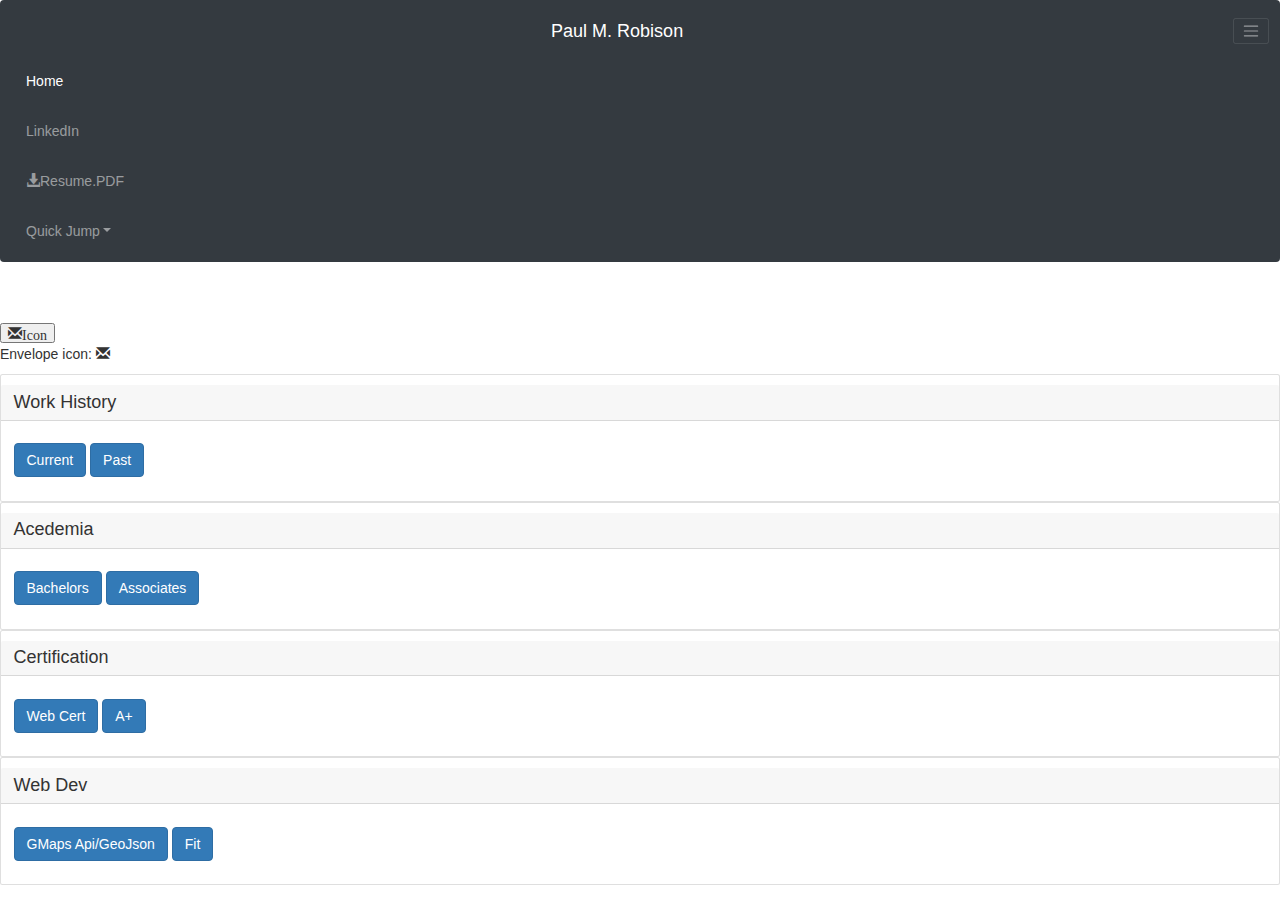
==== index.html @ 9372aa09 "first update" ====
<!DOCTYPE html>
<html lang="en">

<!--HEAD-->

<head>
	<meta charset="UTF-8">
	<title>X.0|Resume|Robison</title>
	<link rel="stylesheet" href="style.css">
		<!--CSS-->
      <link rel= "stylesheet" href="./bsstyle.css">
      <!--
			<link rel="stylesheet" href="https://maxcdn.bootstrapcdn.com/bootstrap/4.0.0-beta/css/bootstrap.min.css" integrity="sha384-/Y6pD6FV/Vv2HJnA6t+vslU6fwYXjCFtcEpHbNJ0lyAFsXTsjBbfaDjzALeQsN6M" crossorigin="anonymous">-->
		<!--Java Script	
			<script src="https://maxcdn.bootstrapcdn.com/bootstrap/4.0.0-beta/js/bootstrap.min.js" integrity="sha384-h0AbiXch4ZDo7tp9hKZ4TsHbi047NrKGLO3SEJAg45jXxnGIfYzk4Si90RDIqNm1" crossorigin="anonymous"></script>-->
	
		<!--Java Script-->
			<script src="https://code.jquery.com/jquery-3.2.1.slim.min.js"></script>
		<!--Nav Bar Java Script-->
			<script src="https://cdnjs.cloudflare.com/ajax/libs/popper.js/1.11.0/umd/popper.min.js" integrity="sha384-b/U6ypiBEHpOf/4+1nzFpr53nxSS+GLCkfwBdFNTxtclqqenISfwAzpKaMNFNmj4" crossorigin="anonymous"></script>
		<!--Icon JS-->
		<script src="https://maxcdn.bootstrapcdn.com/bootstrap/4.0.0-beta/js/bootstrap.min.js"></script>
    <link rel="stylesheet" href="https://maxcdn.bootstrapcdn.com/bootstrap/3.3.7/css/bootstrap.min.css"><!--// links to icons!!!!-->
</head>

<!--BODY-->

<body>
	<!--Title-->
	<nav class="navbar navbar-dark bg-dark fixed-top">
      	<a class="navbar-brand" href="#">Paul M. Robison</a>
		<!--Add this to  change button to pic
			<a class="navbar-brand" href="#">
    		<img src="insert pic link" width="30" height="30" class="d-inline-block align-top" alt="">
    		Paul M. Robison	
  			</a>-->
     	<button class="navbar-toggler collapsed" type="button" 			
     		data-toggle="collapse" data-target="#navbarsExample01"
     		aria-controls="navbarsExample01" aria-expanded="false" aria-label="Toggle navigation">
        	<span class="navbar-toggler-icon"></span>
      	</button>

      <div class="navbar-collapse collapse" id="navbarsExample01" style="">
        <ul class="navbar-nav mr-auto">
          <li class="nav-item active">
            <a class="nav-link" href="#">Home <span class="sr-only" >(current)</span></a>
          </li>
          <li class="nav-item">
            <a class="nav-link" href="#">LinkedIn</a>
          </li>
          <li class="nav-item">
            <a class="nav-link" download href="Paul M.pdf" >  <span class="glyphicon glyphicon-download-alt"></span>Resume.PDF</a>
          </li>
          <li class="nav-item dropdown">
            <a class="nav-link dropdown-toggle" href="http://example.com" id="dropdown01" data-toggle="dropdown" aria-haspopup="true" aria-expanded="false">Quick Jump</a>
            <div class="dropdown-menu" aria-labelledby="dropdown01">
              <a class="dropdown-item" href="#">Work History</a>
              <a class="dropdown-item" href="#">Certifications</a>
              <a class="dropdown-item" href="#Web">Web Dev</a>
              <a class="dropdown-item" href="#">Education</a>
            </div>
          </li>
        </ul>
        <!--Search Bar- Not sure how to use this, will keep until I can use this to search
        <form class="form-inline my-2 my-md-0">
          <input class="form-control" type="text" placeholder="Search" aria-label="Search">
        </form>-->
      </div>
    </nav>
	<br>
	<br>


<button class="glyphicon glyphicon-envelope" aria-hidden="true" >Icon</button>
<p>Envelope icon: <span class="glyphicon glyphicon-envelope"></span></p> 

	<!--Work History 1 and 2-->




<div class="card">
  <h4 class="card-header">Work History</h4>
  <div class="card-body">
    <h4 class="card-title"></h4>
    <p class="card-text"></p> 
    <p>
  <a class="btn btn-primary" data-toggle="collapse" href="#multiCollapseExample1" aria-expanded="false" aria-controls="multiCollapseExample1">Current</a>
  <button class="btn btn-primary" type="button" data-toggle="collapse" data-target="#multiCollapseExample2" aria-expanded="false" aria-controls="multiCollapseExample1">Past</button>
  <!--Could make this button expand all elements
  <button class="btn btn-primary" type="button" data-toggle="collapse" data-target=".multi-collapse" aria-expanded="false" aria-controls="multiCollapseExample1 multiCollapseExample2">Full History</button>-->
</p>
<div class="row">
  <div class="col">
    <div class="collapse multi-collapse" id="multiCollapseExample1">
      <div class="card card-body">
        YPrime - SEP 2015 - Current
		<br>
        <strong>Project Manager</strong>
		<br>
		<br>
		<strong>Team Abilities</strong>
		<br>
		<br>
			<ul>
				<li>Collaborating with multiple build teams, remote and local, to manage projects on time and under budget.</li> 
			
				<li>Comfortable talking about coding logic with development from IRT to DT integrations.</li> 
				
				<li>Able to work with SE for validation team to understand workflow, assess risk and manage blockers.</li> 
			
				<li>Ability to work in waterfall, agile and hybrid models to best fit the build and teams needs.</li> 
			</ul>		
		<br>
		<strong>Technical Abilities</strong>
		<br>
			<ul>
				<li>Ability to write and implement technical documents that can be used to develop integration and transfer calls.</li>

				<li>Comfortable working across all environment to provide a full integration for the protocols needs.</li> 
			
				<li>Knowledge in Rave, Medidata, Merge, Trial Master, Depot Vendor Transfers, CTMS, PMD and Reconciliation Files.</li>
				
				<li>Comfortable decoding xml and flat files, working with sftp, configs, sql and remote desktops.</li>

				<li>Troubleshoot integrations and forecast problem areas during the build process that may cause pain points after go live.</li>
			</ul>		
		<br>
		<strong>IRT Abilities</strong>
		<br>
			<ul>
				<li>Ability to build Double Blind, Single Blind, Open Label IRT systems based on protocol specifications.</li> 
			
				<li>Comfortable working with Cohort, Stratification, Dose Management, Multiple Treatment Arms, Weight Based Dosing, Titration, Unblinding, Extension, Backfilling, Satellite sites along with complex dosing and visit workflows to meet the protocols needs.</li>
			
				<li>Manage big scale change orders including scoping in new drug types, visit schedules, cohort management, removal of treatment arms, inefficient workflows to keep systems relevant and aligned to  amendments to protocols.</li>
			</ul>
		
		<br>
		<strong>PM Abilities</strong>
		<br>

			<ul>
				<li>Set processes that manage  and maintain multiple projects.</li> 
				 
				<li>Keeping critical items forward while allowing low level items to process in an organic workflow.</li>
				
				<li>Cofortable working in Excel, Word, Visio, Sharepoint and off market cloud based technologies.</li>
				
				<li>Monitor build hours again project budget.</li>
				  
				<li>Ability to see possible risks before they happen to prevent loss and put product to market on time and under budget.</li> 
			</ul>
		<br>
		<strong>Company Assets</strong>
		
		<br>
			<ul>
				<li>Desire to streamline inefficent workflows, manage change and ultimatley save cost.</li>
				
				<li>Willingness to hit critical deadlines. </li>
			
      </div>
    </div>
  </div>
  <div class="col">
    <div class="collapse multi-collapse" id="multiCollapseExample2">
	<div class="card card-body">
		Middle Creek High School - 
	</div>


    			</div>
	  		</div>
		</div>
  	</div>
</div>




<!--Academia 3 and 4-->






<div class="card">
  <h4 class="card-header">Acedemia</h4>
  <div class="card-body">
    <h4 class="card-title"></h4>
    <p class="card-text"></p> 
    <p>
  <a class="btn btn-primary" data-toggle="collapse" href="#multiCollapseExample3" aria-expanded="false" aria-controls="multiCollapseExample3">Bachelors</a>
  <button class="btn btn-primary" type="button" data-toggle="collapse" data-target="#multiCollapseExample4" aria-expanded="false" aria-controls="multiCollapseExample4">Associates</button>
  <!--Could make this button expand all elements
  <button class="btn btn-primary" type="button" data-toggle="collapse" data-target=".multi-collapse" aria-expanded="false" aria-controls="multiCollapseExample1 multiCollapseExample2">Full History</button>-->
</p>
<div class="row">
  <div class="col">
    <div class="collapse multi-collapse" id="multiCollapseExample3">
      <div class="card card-body">
        Bachlores
      </div>
    </div>
</div>
  <div class="col">
    <div class="collapse multi-collapse" id="multiCollapseExample4">
	<div class="card card-body">
		Associates
	</div>


    			</div>
	  		</div>
		</div>
  	</div>
</div>




<!--Certification 5 and 6-->




<div class="card">
  <h4 class="card-header">Certification</h4>
  <div class="card-body">
    <h4 class="card-title"></h4>
    <p class="card-text"></p> 
    <p>
  <a class="btn btn-primary" data-toggle="collapse" href="#multiCollapseExample5" aria-expanded="false" aria-controls="multiCollapseExample5">Web Cert</a>
  <button class="btn btn-primary" type="button" data-toggle="collapse" data-target="#multiCollapseExample6" aria-expanded="false" aria-controls="multiCollapseExample6">A+</button>
  <!--Could make this button expand all elements
  <button class="btn btn-primary" type="button" data-toggle="collapse" data-target=".multi-collapse" aria-expanded="false" aria-controls="multiCollapseExample1 multiCollapseExample2">Full History</button>-->
</p>
<div class="row">
  <div class="col">
    <div class="collapse multi-collapse" id="multiCollapseExample5">
      <div class="card card-body">
        Web Cert
      </div>
    </div>
</div>
  <div class="col">
    <div class="collapse multi-collapse" id="multiCollapseExample6">
	<div class="card card-body">
		A+
	</div>


    			</div>
	  		</div>
		</div>
  	</div>
</div>

<!--Web Dev 7 and 8-->

<div class ="card" id="Web">
  <h4 class="card-header">Web Dev</h4>
  <div class="card-body">
    <h4 class="card-title"></h4>
    <p class="card-text"></p> 
    <p>
  <a class="btn btn-primary" data-toggle="collapse" href="#multiCollapseExample7" aria-expanded="false" aria-controls="multiCollapseExample7">GMaps Api/GeoJson</a>
  <button class="btn btn-primary" type="button" data-toggle="collapse" data-target="#multiCollapseExample8" aria-expanded="false" aria-controls="multiCollapseExample8">Fit</button>
  <!--Could make this button expand all elements
  <button class="btn btn-primary" type="button" data-toggle="collapse" data-target=".multi-collapse" aria-expanded="false" aria-controls="multiCollapseExample1 multiCollapseExample2">Full History</button>-->
</p>
<div class="row">
  <div class="col">
    <div class="collapse multi-collapse" id="multiCollapseExample7">
      <div class="card card-body">
        GMaps Api/GeoJson
		<a href="https://www.google.com">
        <img src="PMRLogo.png">
    </a>
      </div>
    </div>
</div>
  <div class="col">
    <div class="collapse multi-collapse" id="multiCollapseExample8">
	<div class="card card-body">
		Fit
	</div>


    			</div>
	  		</div>
		</div>
  	</div>
</div>



    <script src="popper.js"></script>
    <script src="https://maxcdn.bootstrapcdn.com/bootstrap/4.0.0-beta/js/bootstrap.min.js"></script>
</body>
</html>
---- style.css ----
@font-face {
	font-family: 'Resume';
	src: url('FileName.eot');
	src: url('FileName.eot?#iefix') format('embedded-opentype'),
		 url('FileName.woff') format('woff'),
		 url('FileName.ttf') format('truetype'),
		 url('FileName.svg#Resume') format('svg');
	font-style: normal;
	font-weight: normal;
}
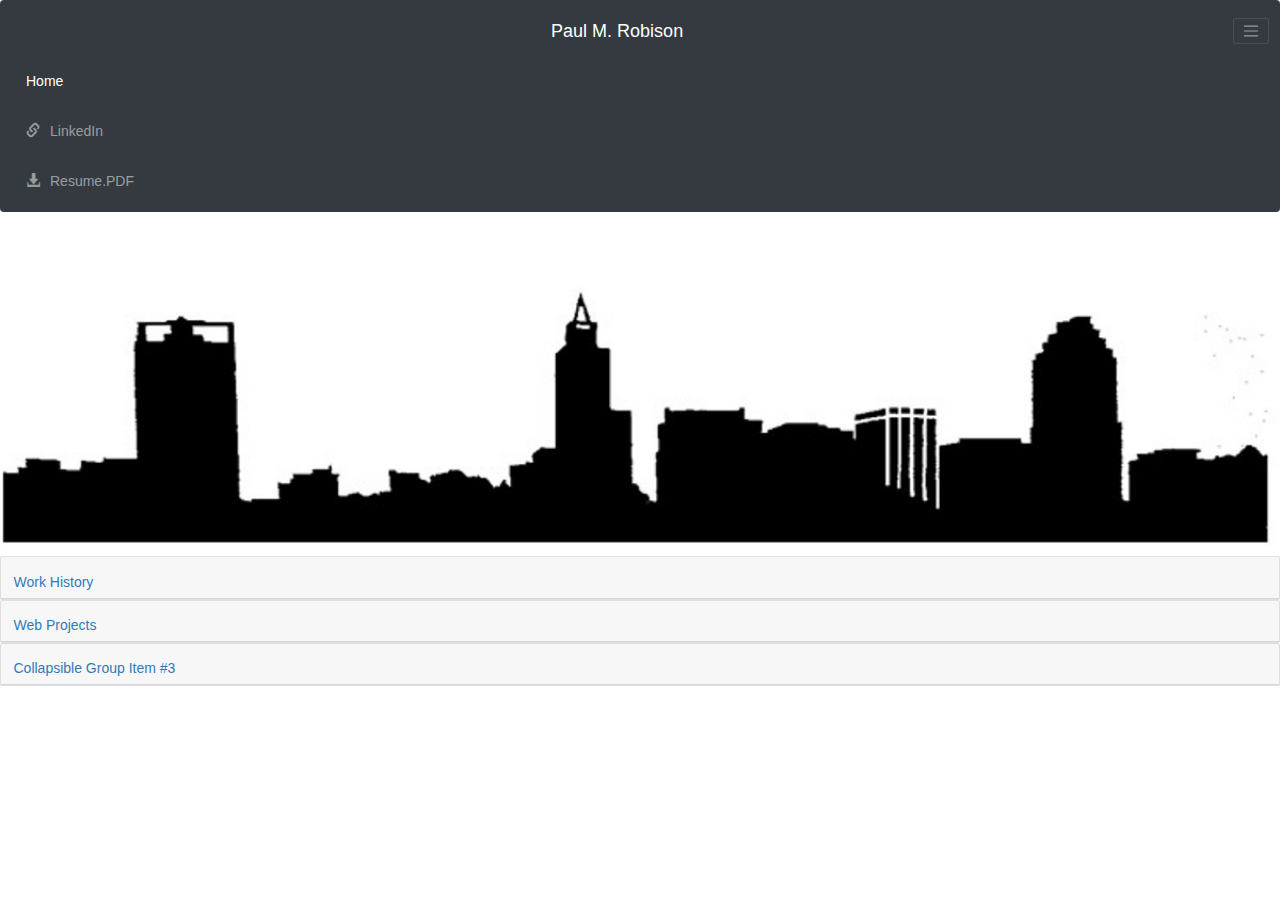
==== commit 665a9e8d: "add stuff" ====
--- a/index.html
+++ b/index.html
@@ -46,12 +46,12 @@
             <a class="nav-link" href="#">Home <span class="sr-only" >(current)</span></a>
           </li>
           <li class="nav-item">
-            <a class="nav-link" href="#">LinkedIn</a>
+            <a class="nav-link" href="https://www.linkedin.com/in/paul-robison-316a3a7b">  <span class="glyphicon glyphicon-link" style="margin-right:10px;"></span>LinkedIn</a>
           </li>
           <li class="nav-item">
-            <a class="nav-link" download href="Paul M.pdf" >  <span class="glyphicon glyphicon-download-alt"></span>Resume.PDF</a>
+            <a class="nav-link" download href="Paul M.pdf" >  <span class="glyphicon glyphicon-download-alt" style="margin-right:10px;"></span>Resume.PDF</a>
           </li>
-          <li class="nav-item dropdown">
+          <!--<li class="nav-item dropdown">
             <a class="nav-link dropdown-toggle" href="http://example.com" id="dropdown01" data-toggle="dropdown" aria-haspopup="true" aria-expanded="false">Quick Jump</a>
             <div class="dropdown-menu" aria-labelledby="dropdown01">
               <a class="dropdown-item" href="#">Work History</a>
@@ -59,7 +59,7 @@
               <a class="dropdown-item" href="#Web">Web Dev</a>
               <a class="dropdown-item" href="#">Education</a>
             </div>
-          </li>
+          </li>-->
         </ul>
         <!--Search Bar- Not sure how to use this, will keep until I can use this to search
         <form class="form-inline my-2 my-md-0">
@@ -71,30 +71,28 @@
 	<br>
 
 
-<button class="glyphicon glyphicon-envelope" aria-hidden="true" >Icon</button>
-<p>Envelope icon: <span class="glyphicon glyphicon-envelope"></span></p> 
-
 	<!--Work History 1 and 2-->
 
 
 
 
-<div class="card">
+<!-- <div class="card">
   <h4 class="card-header">Work History</h4>
   <div class="card-body">
     <h4 class="card-title"></h4>
     <p class="card-text"></p> 
     <p>
+
   <a class="btn btn-primary" data-toggle="collapse" href="#multiCollapseExample1" aria-expanded="false" aria-controls="multiCollapseExample1">Current</a>
-  <button class="btn btn-primary" type="button" data-toggle="collapse" data-target="#multiCollapseExample2" aria-expanded="false" aria-controls="multiCollapseExample1">Past</button>
+  <button class="btn btn-primary" type="button" data-toggle="collapse" data-target="#multiCollapseExample2" aria-expanded="false" aria-controls="multiCollapseExample1">Past</button> -->
   <!--Could make this button expand all elements
   <button class="btn btn-primary" type="button" data-toggle="collapse" data-target=".multi-collapse" aria-expanded="false" aria-controls="multiCollapseExample1 multiCollapseExample2">Full History</button>-->
-</p>
+<!-- </p>
 <div class="row">
   <div class="col">
     <div class="collapse multi-collapse" id="multiCollapseExample1">
       <div class="card card-body">
-        YPrime - SEP 2015 - Current
+        YPrime - SEP 2015 - Current 
 		<br>
         <strong>Project Manager</strong>
 		<br>
@@ -175,7 +173,7 @@
 		</div>
   	</div>
 </div>
-
+ -->
 
 
 
@@ -186,17 +184,17 @@
 
 
 
-<div class="card">
+<!-- <div class="card">
   <h4 class="card-header">Acedemia</h4>
   <div class="card-body">
     <h4 class="card-title"></h4>
     <p class="card-text"></p> 
     <p>
   <a class="btn btn-primary" data-toggle="collapse" href="#multiCollapseExample3" aria-expanded="false" aria-controls="multiCollapseExample3">Bachelors</a>
-  <button class="btn btn-primary" type="button" data-toggle="collapse" data-target="#multiCollapseExample4" aria-expanded="false" aria-controls="multiCollapseExample4">Associates</button>
+  <button class="btn btn-primary" type="button" data-toggle="collapse" data-target="#multiCollapseExample4" aria-expanded="false" aria-controls="multiCollapseExample4">Associates</button> -->
   <!--Could make this button expand all elements
   <button class="btn btn-primary" type="button" data-toggle="collapse" data-target=".multi-collapse" aria-expanded="false" aria-controls="multiCollapseExample1 multiCollapseExample2">Full History</button>-->
-</p>
+<!-- </p>
 <div class="row">
   <div class="col">
     <div class="collapse multi-collapse" id="multiCollapseExample3">
@@ -217,7 +215,7 @@
 		</div>
   	</div>
 </div>
-
+ -->
 
 
 
@@ -226,17 +224,17 @@
 
 
 
-<div class="card">
+<!-- <div class="card">
   <h4 class="card-header">Certification</h4>
   <div class="card-body">
     <h4 class="card-title"></h4>
     <p class="card-text"></p> 
     <p>
   <a class="btn btn-primary" data-toggle="collapse" href="#multiCollapseExample5" aria-expanded="false" aria-controls="multiCollapseExample5">Web Cert</a>
-  <button class="btn btn-primary" type="button" data-toggle="collapse" data-target="#multiCollapseExample6" aria-expanded="false" aria-controls="multiCollapseExample6">A+</button>
+  <button class="btn btn-primary" type="button" data-toggle="collapse" data-target="#multiCollapseExample6" aria-expanded="false" aria-controls="multiCollapseExample6">A+</button> -->
   <!--Could make this button expand all elements
   <button class="btn btn-primary" type="button" data-toggle="collapse" data-target=".multi-collapse" aria-expanded="false" aria-controls="multiCollapseExample1 multiCollapseExample2">Full History</button>-->
-</p>
+<!-- </p>
 <div class="row">
   <div class="col">
     <div class="collapse multi-collapse" id="multiCollapseExample5">
@@ -257,20 +255,20 @@
 		</div>
   	</div>
 </div>
-
+ -->
 <!--Web Dev 7 and 8-->
 
-<div class ="card" id="Web">
+<!-- <div class ="card" id="Web">
   <h4 class="card-header">Web Dev</h4>
   <div class="card-body">
     <h4 class="card-title"></h4>
     <p class="card-text"></p> 
     <p>
   <a class="btn btn-primary" data-toggle="collapse" href="#multiCollapseExample7" aria-expanded="false" aria-controls="multiCollapseExample7">GMaps Api/GeoJson</a>
-  <button class="btn btn-primary" type="button" data-toggle="collapse" data-target="#multiCollapseExample8" aria-expanded="false" aria-controls="multiCollapseExample8">Fit</button>
+  <button class="btn btn-primary" type="button" data-toggle="collapse" data-target="#multiCollapseExample8" aria-expanded="false" aria-controls="multiCollapseExample8">Fit</button> -->
   <!--Could make this button expand all elements
   <button class="btn btn-primary" type="button" data-toggle="collapse" data-target=".multi-collapse" aria-expanded="false" aria-controls="multiCollapseExample1 multiCollapseExample2">Full History</button>-->
-</p>
+<!-- </p>
 <div class="row">
   <div class="col">
     <div class="collapse multi-collapse" id="multiCollapseExample7">
@@ -294,10 +292,157 @@
 		</div>
   	</div>
 </div>
+--> 
+
+<p><img src="raleighcity.jpg" height="100%" width="100%"></p>
+
+<!--ACCORDIAN COLLAPSE-->
+
+
+<div id="accordion" role="tablist">
+  <div class="card">
+    <div class="card-header" role="tab" id="headingOne">
+      <h5 class="mb-0">
+        <a data-toggle="collapse" href="#collapseOne" aria-expanded="true" aria-controls="collapseOne">
+          Work History
+        </a>
+      </h5>
+    </div>
+
+    <div id="collapseOne" class="collapse" role="tabpanel" aria-labelledby="headingOne" data-parent="#accordion">
+      <div class="card-body">
+        YPrime - SEP 2015 - Current
+    <br>
+        <strong>Project Manager</strong>
+    <br>
+    <br>
+    <strong>Team Abilities</strong>
+    <br>
+    <br>
+      <ul>
+        <li>Collaborating with multiple build teams, remote and local, to manage projects on time and under budget.</li> 
+      
+        <li>Comfortable talking about coding logic with development from IRT to DT integrations.</li> 
+        
+        <li>Able to work with SE for validation team to understand workflow, assess risk and manage blockers.</li> 
+      
+        <li>Ability to work in waterfall, agile and hybrid models to best fit the build and teams needs.</li> 
+      </ul>   
+    <br>
+    <strong>Technical Abilities</strong>
+    <br>
+      <ul>
+        <li>Ability to write and implement technical documents that can be used to develop integration and transfer calls.</li>
+
+        <li>Comfortable working across all environment to provide a full integration for the protocols needs.</li> 
+      
+        <li>Knowledge in Rave, Medidata, Merge, Trial Master, Depot Vendor Transfers, CTMS, PMD and Reconciliation Files.</li>
+        
+        <li>Comfortable decoding xml and flat files, working with sftp, configs, sql and remote desktops.</li>
+
+        <li>Troubleshoot integrations and forecast problem areas during the build process that may cause pain points after go live.</li>
+      </ul>   
+    <br>
+    <strong>IRT Abilities</strong>
+    <br>
+      <ul>
+        <li>Ability to build Double Blind, Single Blind, Open Label IRT systems based on protocol specifications.</li> 
+      
+        <li>Comfortable working with Cohort, Stratification, Dose Management, Multiple Treatment Arms, Weight Based Dosing, Titration, Unblinding, Extension, Backfilling, Satellite sites along with complex dosing and visit workflows to meet the protocols needs.</li>
+      
+        <li>Manage big scale change orders including scoping in new drug types, visit schedules, cohort management, removal of treatment arms, inefficient workflows to keep systems relevant and aligned to  amendments to protocols.</li>
+      </ul>
+    
+    <br>
+    <strong>PM Abilities</strong>
+    <br>
+
+      <ul>
+        <li>Set processes that manage  and maintain multiple projects.</li> 
+         
+        <li>Keeping critical items forward while allowing low level items to process in an organic workflow.</li>
+        
+        <li>Cofortable working in Excel, Word, Visio, Sharepoint and off market cloud based technologies.</li>
+        
+        <li>Monitor build hours again project budget.</li>
+          
+        <li>Ability to see possible risks before they happen to prevent loss and put product to market on time and under budget.</li> 
+      </ul>
+    <br>
+    <strong>Company Assets</strong>
+    
+    <br>
+      <ul>
+        <li>Desire to streamline inefficent workflows, manage change and ultimatley save cost.</li>
+        
+        <li>Willingness to hit critical deadlines. </li>
+      </div>
+    </div>
+  </div>
+  <div class="card">
+    <div class="card-header" role="tab" id="headingTwo">
+      <h5 class="mb-0">
+        <a class="collapsed" data-toggle="collapse" href="#collapseTwo" aria-expanded="false" aria-controls="collapseTwo">
+          Web Projects
+        </a>
+      </h5>
+    </div>
+    <div id="collapseTwo" class="collapse" role="tabpanel" aria-labelledby="headingTwo" data-parent="#accordion">
+      
+<!--CARD EXAMPLE-->
+      <div class="card-body">
+        <div class="card" style="width: 20rem;">
+            <img class="card-img-top" src="gear.jpg" alt="Gear Image">
+              <div class="card-body">
+                  <h4 class="card-title">Clock</h4>
+                  <p class="card-text">Clock built using vanilla java script</p>
+                  <a href="clock.html" class="btn btn-primary">Clock</a>
+              </div>
+        </div>
+      </div>
+<!--CARD EXAMPLE END-->
+
+      <div class="card-body">
+        <div class="card" style="width: 20rem;">
+            <img class="card-img-top" src="#" alt="Map Image">
+              <div class="card-body">
+                  <h4 class="card-title">GMaps/GeoJson</h4>
+                  <p class="card-text">Google Maps API with GeoJson Overlay</p>
+                  <a href="#" class="btn btn-primary">Bucket List</a>
+              </div>
+        </div>
+      </div>
+
+
+
+
+
+    </div>
+  </div>
+
+  
+  <div class="card">
+    <div class="card-header" role="tab" id="headingThree">
+      <h5 class="mb-0">
+        <a class="collapsed" data-toggle="collapse" href="#collapseThree" aria-expanded="false" aria-controls="collapseThree">
+          Collapsible Group Item #3
+        </a>
+      </h5>
+    </div>
+    <div id="collapseThree" class="collapse" role="tabpanel" aria-labelledby="headingThree" data-parent="#accordion">
+      <div class="card-body">
+        Anim pariatur cliche reprehenderit, enim eiusmod high life accusamus terry richardson ad squid. 3 wolf moon officia aute, non cupidatat skateboard dolor brunch. Food truck quinoa nesciunt laborum eiusmod. Brunch 3 wolf moon tempor, sunt aliqua put a bird on it squid single-origin coffee nulla assumenda shoreditch et. Nihil anim keffiyeh helvetica, craft beer labore wes anderson cred nesciunt sapiente ea proident. Ad vegan excepteur butcher vice lomo. Leggings occaecat craft beer farm-to-table, raw denim aesthetic synth nesciunt you probably haven't heard of them accusamus labore sustainable VHS.
+      </div>
+    </div>
+  </div>
+</div>
+
 
 
 
     <script src="popper.js"></script>
     <script src="https://maxcdn.bootstrapcdn.com/bootstrap/4.0.0-beta/js/bootstrap.min.js"></script>
 </body>
-</html>+</html>
+<!--   QR CODE EMBED
+//<img src='https://chart.googleapis.com/chart?cht=qr&chl=https%3A%2F%2Fpaulmrobison.github.io%2Fresume%2F%23Web&chs=180x180&choe=UTF-8&chld=L|2' rel='nofollow' alt='qr code'><a href='http://www.qrcode-generator.de' border='0' style='cursor:default'  rel='nofollow'></a>-->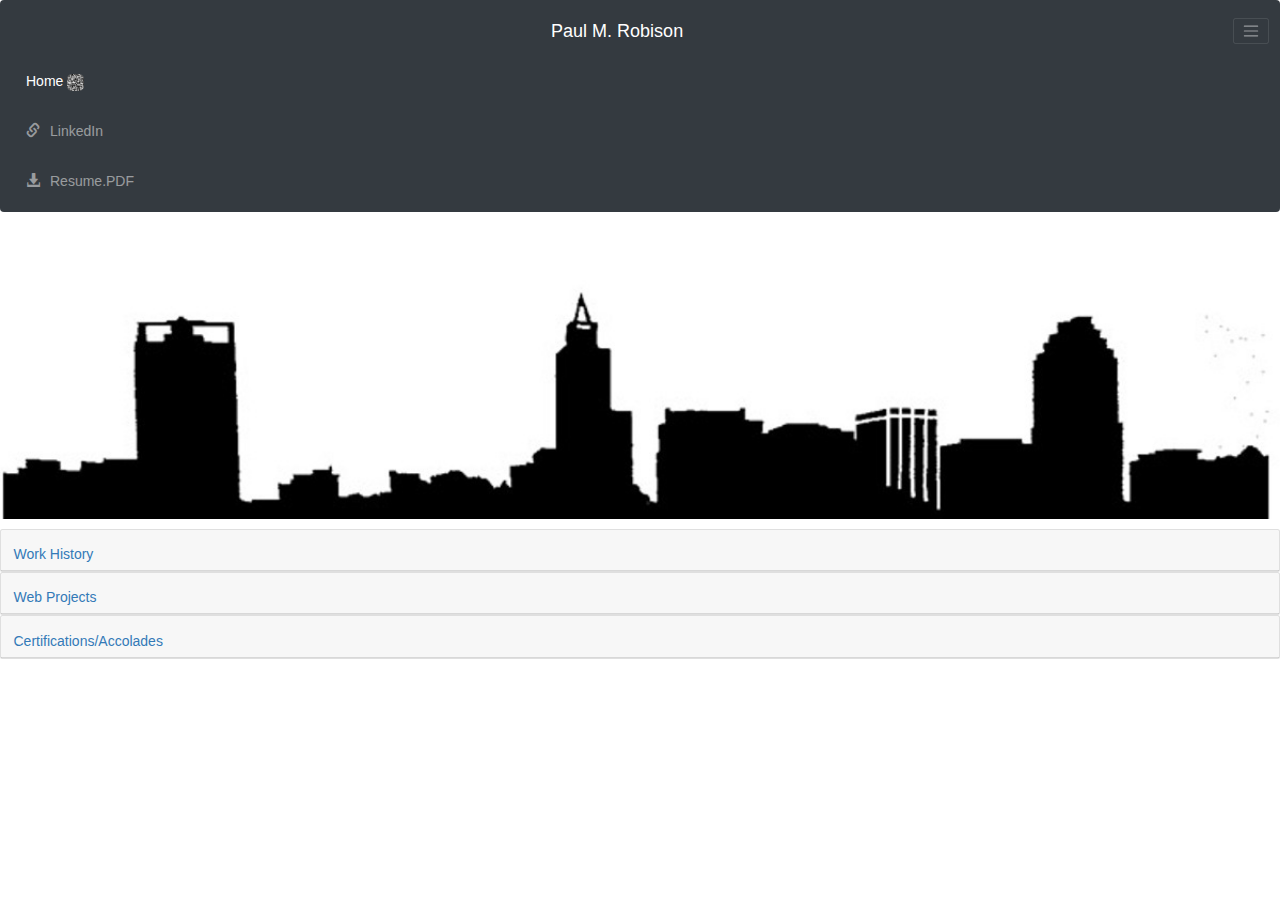
==== commit cd60f38e: "QR Code, update skyline" ====
--- a/index.html
+++ b/index.html
@@ -40,10 +40,19 @@
         	<span class="navbar-toggler-icon"></span>
       	</button>
 
+      
+
       <div class="navbar-collapse collapse" id="navbarsExample01" style="">
         <ul class="navbar-nav mr-auto">
           <li class="nav-item active">
-            <a class="nav-link" href="#">Home <span class="sr-only" >(current)</span></a>
+
+            <a class="nav-link" href="#">Home <span class="sr-only" >(current)</span><img id="QR" src= "gitqr.png" height="5%" width="5%"></a>
+            <div id="myModal" class ="modal">
+              <span class = "close" style="color: white";
+              onclick="document.getElementById('myModal').style.display='none'">x</span>
+              <img class="modal-content" id="img01"
+              <div id="share my resume with QR Code"</div>
+              </div>
           </li>
           <li class="nav-item">
             <a class="nav-link" href="https://www.linkedin.com/in/paul-robison-316a3a7b">  <span class="glyphicon glyphicon-link" style="margin-right:10px;"></span>LinkedIn</a>
@@ -293,8 +302,8 @@
   	</div>
 </div>
 --> 
-
-<p><img src="raleighcity.jpg" height="100%" width="100%"></p>
+<div style="height": 40px; "width" 100%;>
+<p><img class="imgindex"src="raleighcity.png" height="100%" width="100%"></p>
 
 <!--ACCORDIAN COLLAPSE-->
 
@@ -404,11 +413,11 @@
 
       <div class="card-body">
         <div class="card" style="width: 20rem;">
-            <img class="card-img-top" src="#" alt="Map Image">
+            <img class="card-img-top" src="" alt="Map Image">
               <div class="card-body">
                   <h4 class="card-title">GMaps/GeoJson</h4>
                   <p class="card-text">Google Maps API with GeoJson Overlay</p>
-                  <a href="#" class="btn btn-primary">Bucket List</a>
+                  <a href=" BucketList.html" class="btn btn-primary">Bucket List</a>
               </div>
         </div>
       </div>
@@ -425,13 +434,15 @@
     <div class="card-header" role="tab" id="headingThree">
       <h5 class="mb-0">
         <a class="collapsed" data-toggle="collapse" href="#collapseThree" aria-expanded="false" aria-controls="collapseThree">
-          Collapsible Group Item #3
+          Certifications/Accolades
         </a>
       </h5>
     </div>
     <div id="collapseThree" class="collapse" role="tabpanel" aria-labelledby="headingThree" data-parent="#accordion">
       <div class="card-body">
-        Anim pariatur cliche reprehenderit, enim eiusmod high life accusamus terry richardson ad squid. 3 wolf moon officia aute, non cupidatat skateboard dolor brunch. Food truck quinoa nesciunt laborum eiusmod. Brunch 3 wolf moon tempor, sunt aliqua put a bird on it squid single-origin coffee nulla assumenda shoreditch et. Nihil anim keffiyeh helvetica, craft beer labore wes anderson cred nesciunt sapiente ea proident. Ad vegan excepteur butcher vice lomo. Leggings occaecat craft beer farm-to-table, raw denim aesthetic synth nesciunt you probably haven't heard of them accusamus labore sustainable VHS.
+        <p> <span class="glyphicon glyphicon-ok-circle" style="margin-right:10px;"></span>A+ Certification</p>
+        <p> <span class="glyphicon glyphicon-ok-circle" style="margin-right:10px;"></span>HTML Certificaton (Dec 2017)</p>
+        <p><span class="glyphicon glyphicon-ok-circle" style="margin-right:10px;"></span>Code Certification (Dec 2017)</p>
       </div>
     </div>
   </div>
@@ -441,8 +452,11 @@
 
 
     <script src="popper.js"></script>
+    <script src="QR.js"></script>
     <script src="https://maxcdn.bootstrapcdn.com/bootstrap/4.0.0-beta/js/bootstrap.min.js"></script>
 </body>
+
+
 </html>
 <!--   QR CODE EMBED
 //<img src='https://chart.googleapis.com/chart?cht=qr&chl=https%3A%2F%2Fpaulmrobison.github.io%2Fresume%2F%23Web&chs=180x180&choe=UTF-8&chld=L|2' rel='nofollow' alt='qr code'><a href='http://www.qrcode-generator.de' border='0' style='cursor:default'  rel='nofollow'></a>-->--- a/style.css
+++ b/style.css
@@ -7,4 +7,97 @@
 		 url('FileName.svg#Resume') format('svg');
 	font-style: normal;
 	font-weight: normal;
-}+}
+
+/*#imgindex{
+	display:block;
+	maring:auto;
+	width:50%;
+}
+*/
+/* Style the Image Used to Trigger the Modal */
+#QR {
+    border-radius: 5px;
+    cursor: pointer;
+    transition: 0.3s;
+}
+
+#myImg:hover {opacity: 0.7;}
+
+/* The Modal (background) */
+.modal {
+    display: none; /* Hidden by default */
+    position: fixed; /* Stay in place */
+    z-index: 1; /* Sit on top */
+    padding-top: 10px; /* Location of the box */
+    left: 0;
+    top: 0;
+    width: auto; /* Full width */
+    height: auto; /* Full height */
+    overflow: auto; /* Enable scroll if needed */
+    background-color: rgb(0,0,0); /* Fallback color */
+    background-color: rgba(0,0,0,0.9); /* Black w/ opacity */
+}
+
+/* Modal Content (Image) */
+.modal-content {
+    margin: auto;
+    display: block;
+    width: 80%;
+    max-width: 300px;
+}
+
+/* Caption of Modal Image (Image Text) - Same Width as the Image */
+#caption {
+    margin: auto;
+    display: block;
+    width: 80%;
+    max-width: 700px;
+    text-align: center;
+    color: #ccc;
+    padding: 10px 0;
+    height: 10px;
+}
+
+/* Add Animation - Zoom in the Modal */
+.modal-content, #caption { 
+    -webkit-animation-name: zoom;
+    -webkit-animation-duration: 0.6s;
+    animation-name: zoom;
+    animation-duration: 0.6s;
+}
+
+@-webkit-keyframes zoom {
+    from {-webkit-transform:scale(0)} 
+    to {-webkit-transform:scale(1)}
+}
+
+@keyframes zoom {
+    from {transform:scale(0)} 
+    to {transform:scale(1)}
+}
+
+/* The Close Button */
+.close {
+    position: absolute;
+    top: 15px;
+    right: 35px;
+    color: #f1f1f1;
+    font-size: 40px;
+    font-weight: bold;
+    transition: 0.3s;
+}
+
+.close:hover,
+.close:focus {
+    color: #bbb;
+    text-decoration: none;
+    cursor: pointer;
+}
+
+/* 100% Image Width on Smaller Screens */
+@media only screen and (max-width: 700px){
+    .modal-content {
+        width: 100%;
+    }
+} 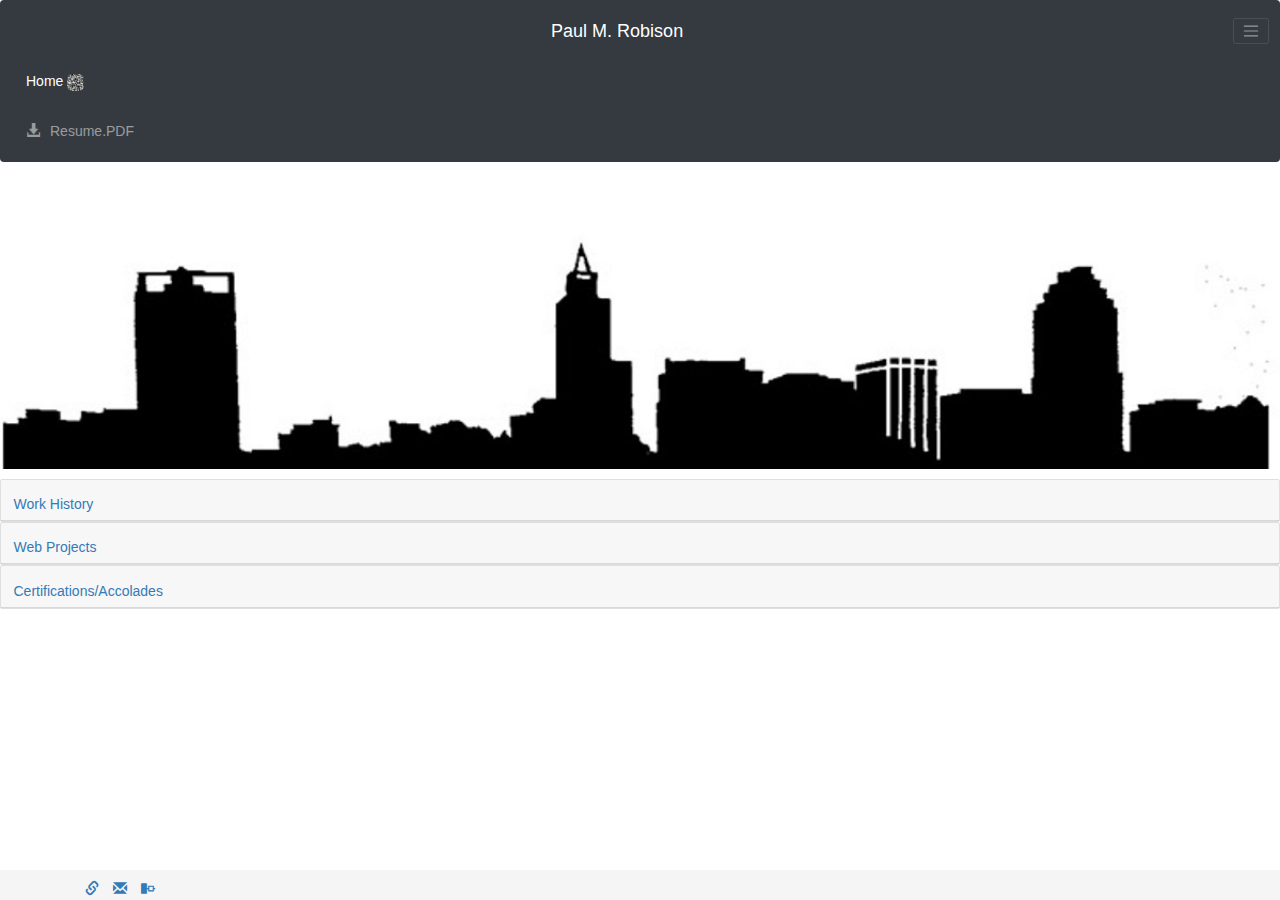
==== commit aecba83c: "updates" ====
--- a/index.html
+++ b/index.html
@@ -5,10 +5,12 @@
 
 <head>
 	<meta charset="UTF-8">
+  <meta name="viewport" content="width=device-width, initial-scale=1.0">
 	<title>X.0|Resume|Robison</title>
 	<link rel="stylesheet" href="style.css">
 		<!--CSS-->
       <link rel= "stylesheet" href="./bsstyle.css">
+      <link rel="stylesheet" href="font-awesome.min.css">
       <!--
 			<link rel="stylesheet" href="https://maxcdn.bootstrapcdn.com/bootstrap/4.0.0-beta/css/bootstrap.min.css" integrity="sha384-/Y6pD6FV/Vv2HJnA6t+vslU6fwYXjCFtcEpHbNJ0lyAFsXTsjBbfaDjzALeQsN6M" crossorigin="anonymous">-->
 		<!--Java Script	
@@ -26,7 +28,9 @@
 <!--BODY-->
 
 <body>
+
 	<!--Title-->
+
 	<nav class="navbar navbar-dark bg-dark fixed-top">
       	<a class="navbar-brand" href="#">Paul M. Robison</a>
 		<!--Add this to  change button to pic
@@ -53,10 +57,10 @@
               <img class="modal-content" id="img01"
               <div id="share my resume with QR Code"</div>
               </div>
-          </li>
+          <!--</li>
           <li class="nav-item">
             <a class="nav-link" href="https://www.linkedin.com/in/paul-robison-316a3a7b">  <span class="glyphicon glyphicon-link" style="margin-right:10px;"></span>LinkedIn</a>
-          </li>
+          </li>-->
           <li class="nav-item">
             <a class="nav-link" download href="Paul M.pdf" >  <span class="glyphicon glyphicon-download-alt" style="margin-right:10px;"></span>Resume.PDF</a>
           </li>
@@ -448,6 +452,19 @@
   </div>
 </div>
 
+<br>
+
+<footer class="footer">
+      <div class="container">
+       
+        <a class="glyphicon glyphicon-link" style="margin-right:10px;"class="nav-link" title="LinkedIn" href="https://www.linkedin.com/in/paul-robison-316a3a7b"> </a>
+
+        <a class="glyphicon glyphicon-envelope" style="margin-right:10px;"class="nav-link" title="EmailMe" href="mailto:paulmrobison@gmail.com?Subject=Resume%20WebSite"> </a>
+
+        <a class="glyphicon glyphicon-object-align-horizontal" style="margin-right:10px;"class="nav-link" title="GitHub" href="https://github.com/paulmrobison"> </a>
+         
+      </div>
+    </footer>
 
 
 
--- a/style.css
+++ b/style.css
@@ -80,8 +80,8 @@
 /* The Close Button */
 .close {
     position: absolute;
-    top: 15px;
-    right: 35px;
+    height: 100%;
+    width: 100%;
     color: #f1f1f1;
     font-size: 40px;
     font-weight: bold;
@@ -100,4 +100,36 @@
     .modal-content {
         width: 100%;
     }
-} +} 
+
+/*sticky footer*/
+html {
+  position: relative;
+  min-height: 100%;
+}
+body {
+  /* Margin bottom by footer height */
+  margin-bottom: 60px;
+}
+.footer {
+  position: absolute;
+  bottom: 0;
+  width: 100%;
+  padding-top: 10px;
+  /* Set the fixed height of the footer here */
+  height: 30px;
+  line-height: 10px; /* Vertically center the text there */
+  background-color: #f5f5f5;
+}
+
+
+/* Custom page CSS
+-------------------------------------------------- */
+/* Not required for template or sticky footer method. */
+
+/*.container {
+  width: auto;
+  max-width: 680px;
+  padding: 0 15px;
+}
+*/